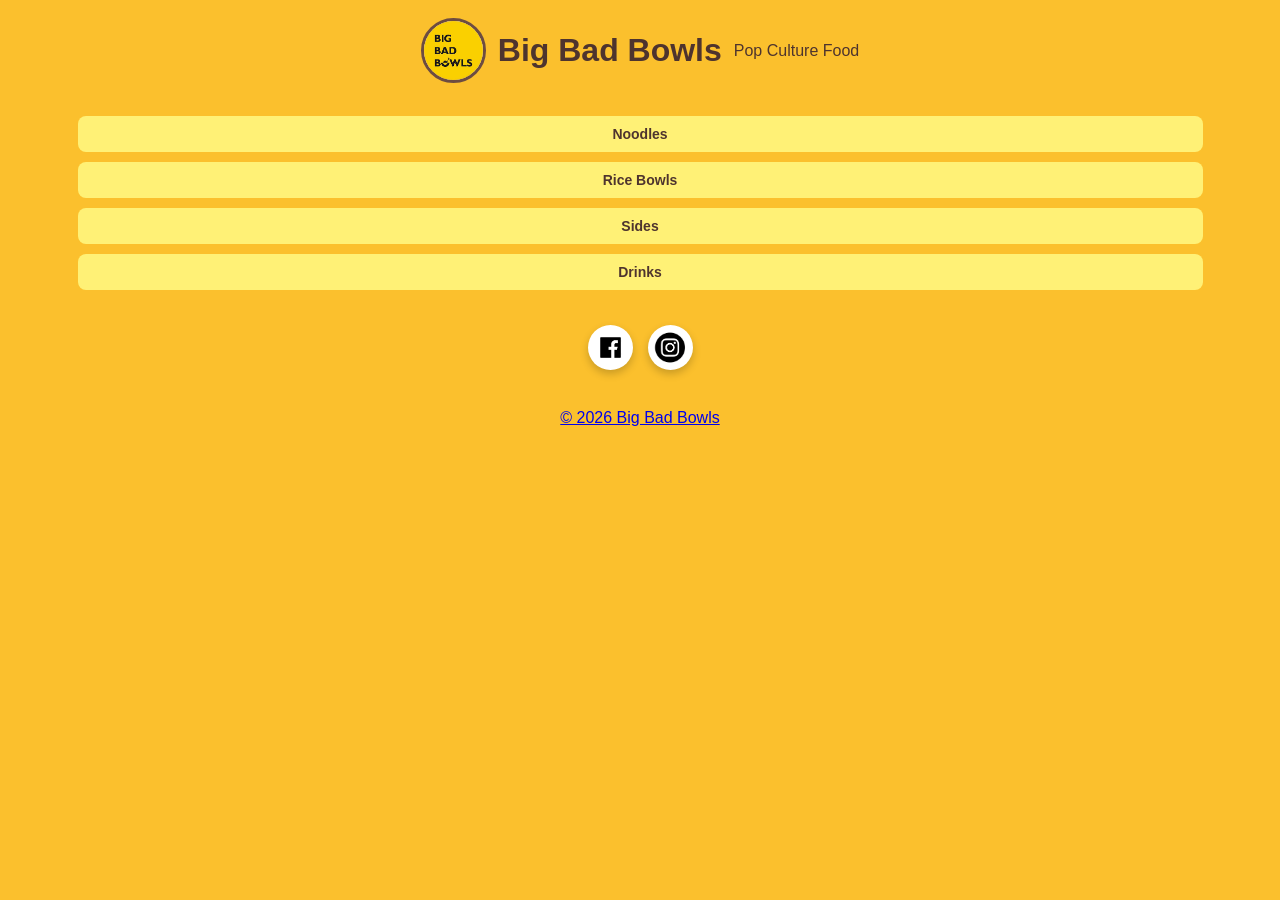
==== index.html @ e24fbb8f "Add files via upload" ====
<!DOCTYPE html>
<html lang="en">
<head>
    <style type="text/css">
     nav{
    display:flex;
    flex-direction:column;
    align-items:center;
    gap:10px;
    padding:15px;
    position:sticky;
    top:0;
}
nav a{
    width:90%;
    text-align:center;
    text-decoration:none;
    color:#4e342e;
    background:#fff176;
    padding:12px;
    border-radius:8px;
    font-size:14px;
    font-weight:bold;
    transition:0.3s;
}
nav a:hover{
    background:#6d4c41;
    color:white;
    transform:translateY(-3px);
}
    </style>
<meta charset="UTF-8">
<meta name="viewport" content="width=device-width, initial-scale=1.0">
<title>Big Bad Bowls</title>
<link rel="stylesheet" href="style.css">
</head>
<body>
<header>
       <div class="logo-area">
        <img src="bbblogo.jpg.jpg">
    <h1>Big Bad Bowls</h1>
    <p>Pop Culture Food</p>
</header>
<nav>
    <a href="noodles.html">Noodles</a>
    <a href="bowls.html">Rice Bowls</a>
    <a href="sides.html">Sides</a>
    <a href="drinks.html">Drinks</a>
    </nav>

<div class="social-icons">
    <a href ="https://www.facebook.com/bigbadbowlsiloilo"><img src="fb.png">
    <a href ="https://www.instagram.com/bigbadbowlsiloilo/"><img src="ig.png">
</div>
<footer>
    <p>© 2026 Big Bad Bowls</p>
</footer>
</body>
</html>
---- style.css ----
*{
    margin:0;
    padding:0;
    box-sizing:border-box;
}
body{
    font-family:Arial, sans-serif;
    background: #fbc02d;
    color:#4e342e;
}
header{
    background: #fbc02d;
    text-align:center;
    padding:18px;
    border-bottom:4px;
}


nav{
    display:flex;
    flex-wrap:wrap;
    justify-content:center;
    gap:10px;
    padding:15px;
    background:#fbc02d;
}

nav a{
    text-decoration:none;
    background:#fff176;
    color:#4e342e;
    padding:10px 14px;
    border-radius:8px;
    font-weight:bold;
    transition:.3s;

}

nav a:hover{
    background:#6d4c41;
    color:white;
    transform:translateY(-3px);
}
.home{
    text-align:center;
    padding:40px 20px;
}

.menu-container{
    display:grid;
    grid-template-columns:1fr;
    gap:15px;
    padding:20px;
}

.card{
    background:#fff8e1;
    padding:18px;
    border-radius:14px;
    border:2px solid #6d4c41;
    text-align:center;
    transition:.3s;
    box-shadow:4px 4px #bcaaa4;

}

.card:hover{
    transform:scale(1.03);
    box-shadow:7px 7px #8d6e63;
}

.price{
    color:#d84315;
    font-size:20px;
    font-weight:bold;
}

footer{
    text-align:center;
    padding:15px;
}
.card img{
    width: 100%;
    height: 170px;
    object-fit: cover;
    border-radius:10px ;
    margin-bottom:12px ;
}
.logo-area{
    display: flex;
    align-items: center;
    justify-content: center;
    gap: 12px;
    flex-wrap: wrap;
}
.logo-area img{
    width: 65px;
    height: 65px;
    object-fit: cover;
    border-radius:50% ;
    border: 3px solid #6d4c41;
    background: white;
}
.social-icons{

    display:flex;

    justify-content:center;

    gap:15px;

    margin:20px 0;

}

.social-icons a img{
    width:45px;
    height:45px;
    object-fit:cover;
    border-radius:50%;
    background:white;
    padding:6px;
    transition:0.3s;
    box-shadow:0 4px 8px rgba(0,0,0,0.2);
}

.social-icons a img:hover{
    transform:scale(1.15);
}
@media(min-width:700px){
    .menu-container{
        grid-template-columns:repeat(2,1fr);

    }

}
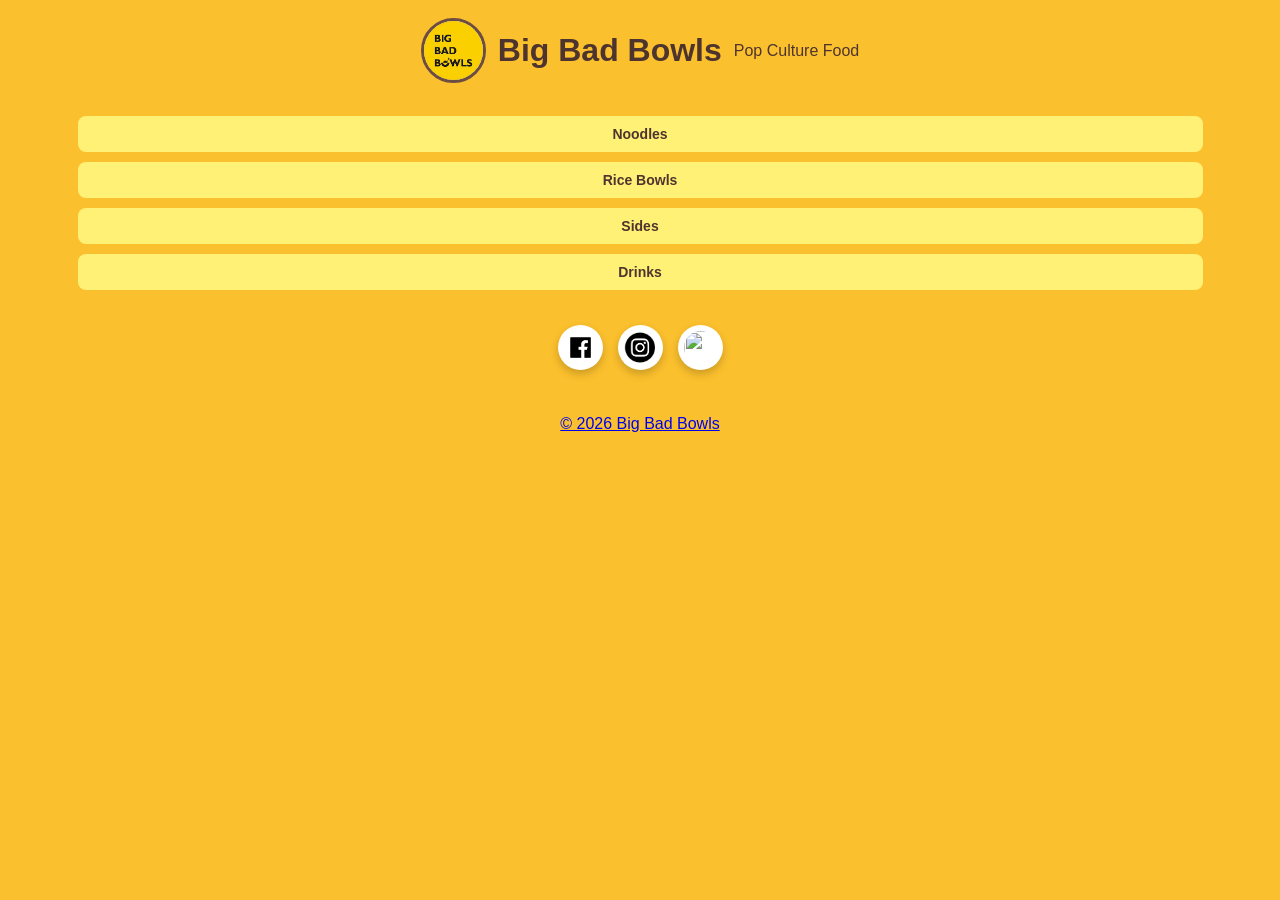
==== commit f8d9bc0f: "Update index.html" ====
--- a/index.html
+++ b/index.html
@@ -51,9 +51,10 @@
 <div class="social-icons">
     <a href ="https://www.facebook.com/bigbadbowlsiloilo"><img src="fb.png">
     <a href ="https://www.instagram.com/bigbadbowlsiloilo/"><img src="ig.png">
+    <a href ="https://www.tiktok.com/@bigbadbowls_iloilo?_r=1&_t=ZS-95prNwIiKSw"><img src="tiktok.png">
 </div>
 <footer>
     <p>© 2026 Big Bad Bowls</p>
 </footer>
 </body>
-</html>+</html>
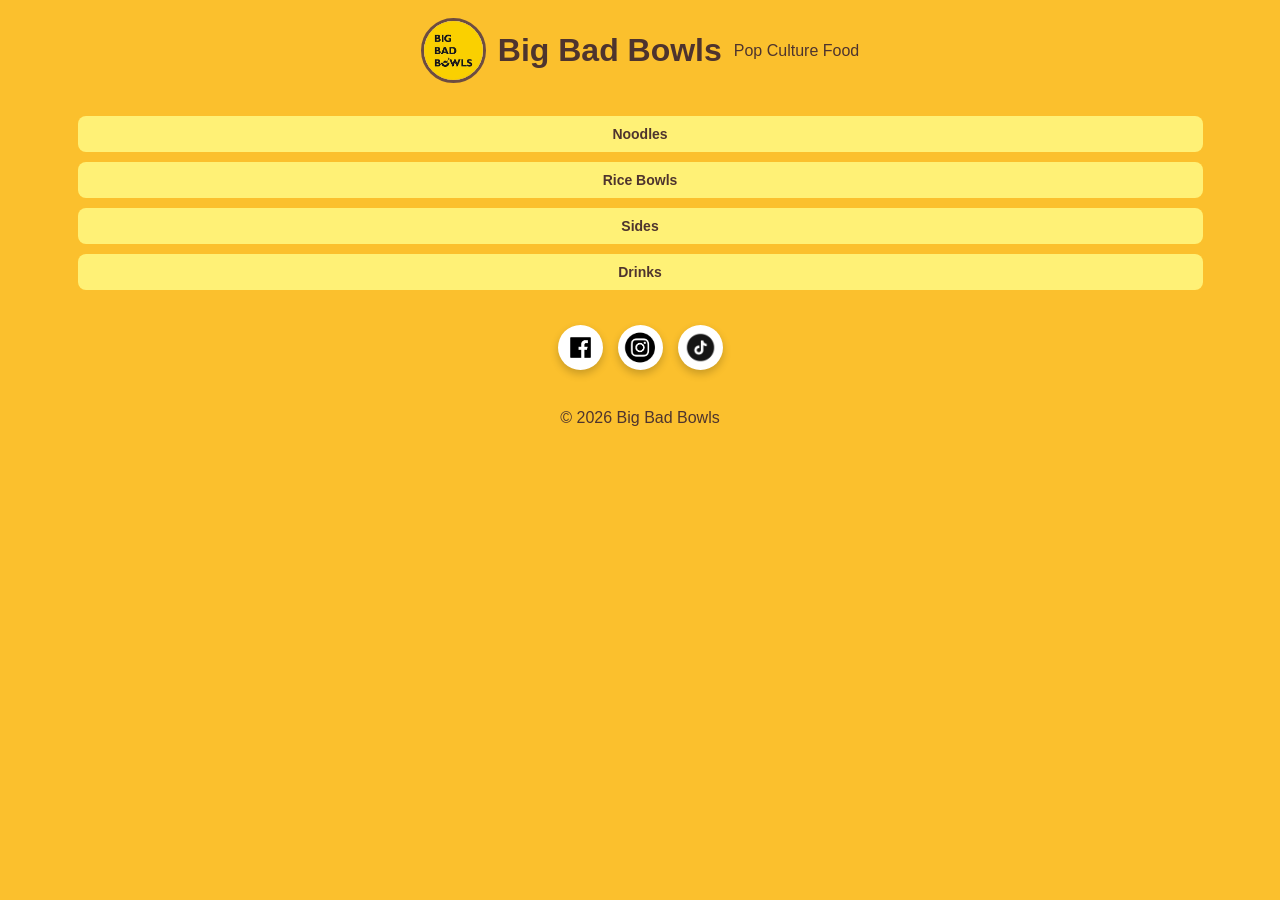
==== commit da8c6a6b: "Update index.html" ====
--- a/index.html
+++ b/index.html
@@ -49,9 +49,9 @@
     </nav>
 
 <div class="social-icons">
-    <a href ="https://www.facebook.com/bigbadbowlsiloilo"><img src="fb.png">
-    <a href ="https://www.instagram.com/bigbadbowlsiloilo/"><img src="ig.png">
-    <a href ="https://www.tiktok.com/@bigbadbowls_iloilo?_r=1&_t=ZS-95prNwIiKSw"><img src="tiktok.png">
+    <a href ="https://www.facebook.com/bigbadbowlsiloilo"><img src="fb.png"></a>
+    <a href ="https://www.instagram.com/bigbadbowlsiloilo/"><img src="ig.png"></a>
+    <a href ="https://www.tiktok.com/@bigbadbowls_iloilo?_r=1&_t=ZS-95prNwIiKSw"><img src="tiktok.png"> </a>
 </div>
 <footer>
     <p>© 2026 Big Bad Bowls</p>
